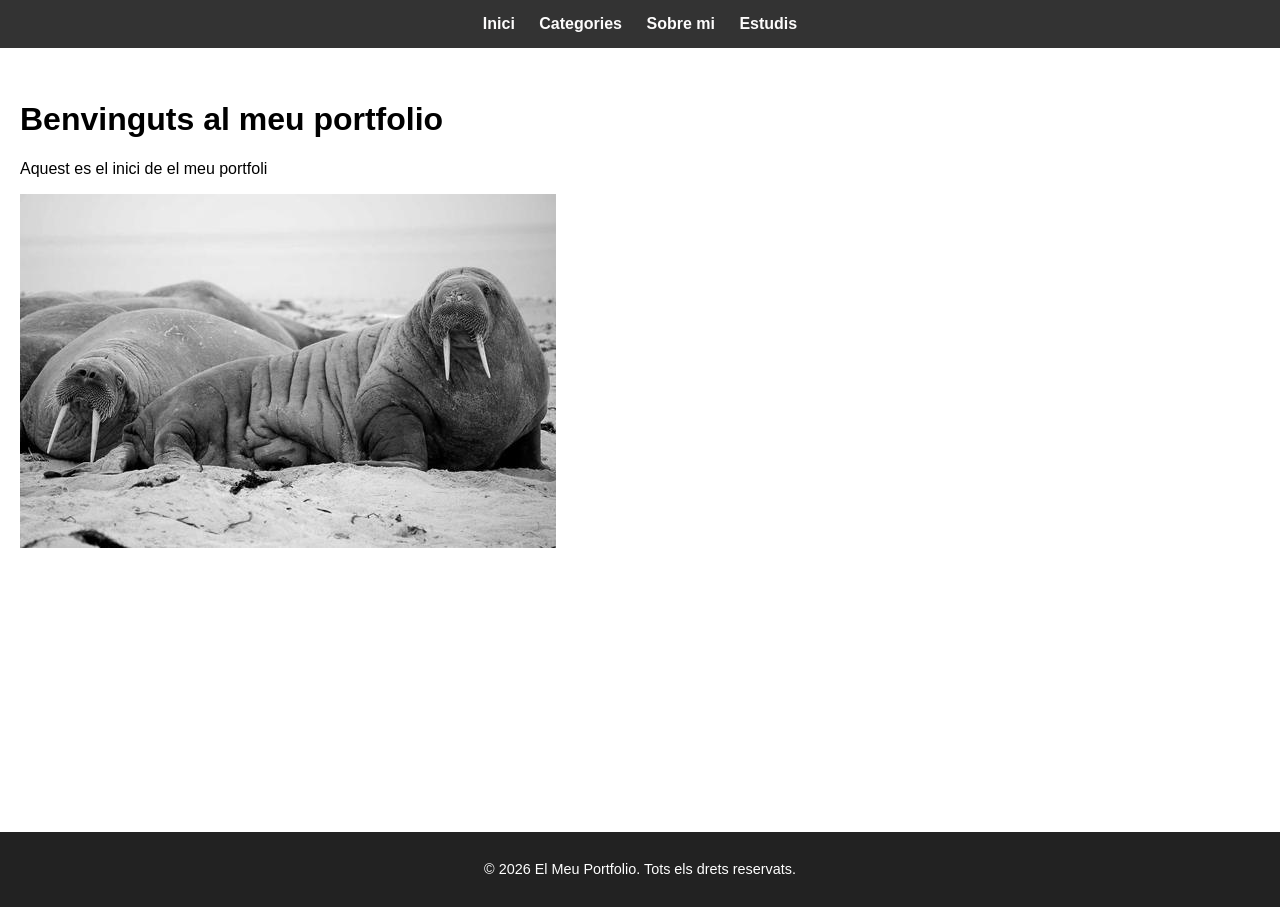
==== index.html @ 6fa09530 "Add files via upload" ====
<!DOCTYPE html>
<html lang="ca">
<head>
    <meta charset="UTF-8">
    <title>Inici - El Meu Portfolio</title>
    <link rel="stylesheet" href="css/style.css">
</head>
<body>

    <header>
        <nav>
            <ul>
                <li><a href="index.html">Inici</a></li>
                <li><a href="pages/categories.html">Categories</a></li>
                <li><a href="pages/sobre_mi.html">Sobre mi</a></li>
                <!-- CORREGIDO: Añadida la carpeta pages/ delante para que encuentre el archivo -->
                <li><a href="pages/estudis.html">Estudis</a></li>
            </ul>
        </nav>
    </header>

    <div class="contingut-principal">
        <h1>Benvinguts al meu portfolio</h1>
        <p>Aquest es el inici de el meu portfoli</p>
        <!-- CORREGIDO: Recuerda cambiar ".jpg" por la extensión real de tu imagen (jpg, png, jpeg...) -->
        <img src="imatges/Foto3.jpg" alt="Foto">
    </div>

    <footer>
        <p>&copy; 2026 El Meu Portfolio. Tots els drets reservats.</p>
    </footer>

</body>
</html>
---- css/style.css ----
body {
    margin: 0;
    padding: 0;
    font-family: sans-serif;
}


header {
    position: fixed;
    top: 0;
    left: 0;
    width: 100%;
    background-color: #333;
    z-index: 1000;
}


nav ul {
    list-style: none;
    margin: 0;
    padding: 15px;
    text-align: center; 
}

nav li {
    display: inline; 
    margin: 0 10px;  
}

nav a {
    color: rgb(253, 252, 252);
    text-decoration: none;
    font-weight: bold;
}


.contingut-principal {
    margin: 20px;
    padding-top: 60px;
      min-height: 88vh; 
    box-sizing: border-box;
}

footer {
    background-color: #222;
    color: #fff;
    text-align: center;
    padding: 15px;
    font-size: 0.9em;
}

table {
    width: 100%;
    border-collapse: collapse;
    margin-top: 20px;
    background-color: white;
}

th, td {
    border: 1px solid #000000;
    padding: 12px;
    text-align: center;
}

th {
    background-color: #f2f2f2;
    font-weight: bold;
}
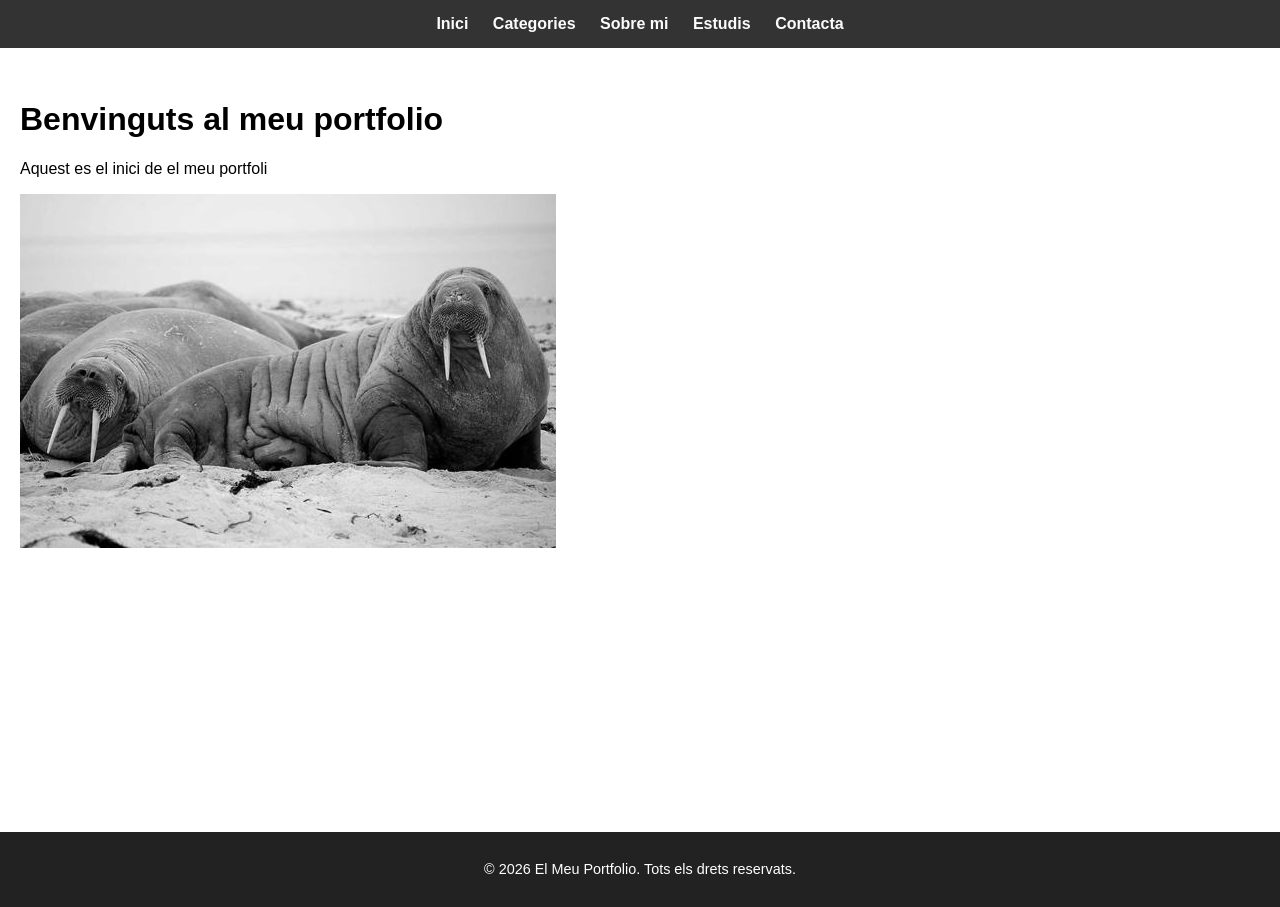
==== commit 9c268146: "Add files via upload" ====
--- a/index.html
+++ b/index.html
@@ -15,6 +15,7 @@
                 <li><a href="pages/sobre_mi.html">Sobre mi</a></li>
                 <!-- CORREGIDO: Añadida la carpeta pages/ delante para que encuentre el archivo -->
                 <li><a href="pages/estudis.html">Estudis</a></li>
+                <li><a href="pages/contacta.html">Contacta</a></li>
             </ul>
         </nav>
     </header>
@@ -22,7 +23,6 @@
     <div class="contingut-principal">
         <h1>Benvinguts al meu portfolio</h1>
         <p>Aquest es el inici de el meu portfoli</p>
-        <!-- CORREGIDO: Recuerda cambiar ".jpg" por la extensión real de tu imagen (jpg, png, jpeg...) -->
         <img src="imatges/Foto3.jpg" alt="Foto">
     </div>
 
--- a/css/style.css
+++ b/css/style.css
@@ -67,3 +67,6 @@
     background-color: #f2f2f2;
     font-weight: bold;
 }
+form label {
+  vertical-align: top;
+}
